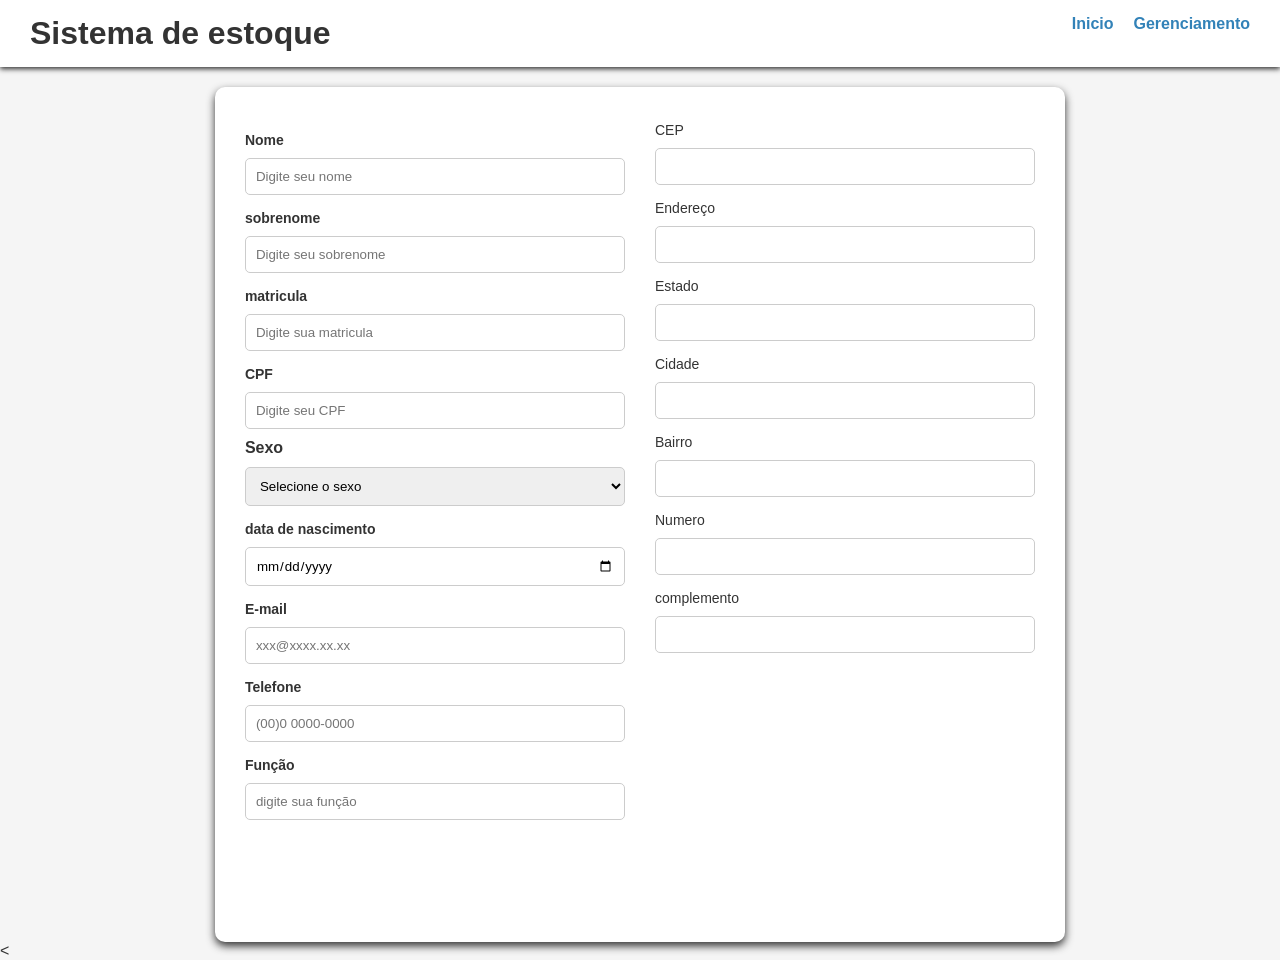
==== src/main/webapp/pages/cadastro.html @ 62e60274 "javaScript" ====
<!DOCTYPE html>
<!--
Click nbfs://nbhost/SystemFileSystem/Templates/Licenses/license-default.txt to change this license
Click nbfs://nbhost/SystemFileSystem/Templates/JSP_Servlet/Html.html to edit this template
-->
<html>
    <head>
        <link rel="stylesheet" href="../css/reset.css"/>
        <link rel="stylesheet" href="../css/color.css"/>
        <link rel="stylesheet" href="../css/cadastro.css"/>
        <title>cadastro</title>
        <meta charset="UTF-8">
        <meta name="viewport" content="width=device-width, initial-scale=1.0">
    </head>
    <body>
    <header id="header">
           <h1 id="tituloDashboard">Sistema de estoque</h1>
        <nav>
            <ul>
               <li><a href="#">Inicio</a></li>
               <li><a href="#">Gerenciamento</a></li> 
            </ul>
        </nav>
    </header>
    <main id="main">
        <form action="/cadastro" method="POST">
            <div class="container">
                <div class="dadosPessoais">
                    <label for="namefirst">Nome</label>
                    <input type="text" name="namefirst" placeholder="Digite seu nome"/>
                    <label for="sobrenome">sobrenome</label>
                    <input type="text" name="sobrenome" placeholder="Digite seu sobrenome"/>
                    <label for="matricula">matricula</label>
                    <input type="text" name="matricula" placeholder="Digite sua matricula"/>
                    <label for="cpf">CPF</label>
                    <input type="text" name="cpf" placeholder="Digite seu CPF"/>
                    <p>Sexo</p>
                    <select>
                        <option value="">Selecione o sexo</option>
                        <option value="1">Masculino</option>
                        <option value="2">Feminino</option>
                    </select>
                    <label for="dtaNascimento">data de nascimento</label>
                    <input type="date" name="dtaNascimento" id="dtaNascimento"/>
                    <label for="email">E-mail</label>
                    <input type="text" name="email" placeholder="xxx@xxxx.xx.xx"/>
                    <label for="telefone">Telefone</label>
                    <input type="tel" name="telefone" id="telefone" placeholder="(00)0 0000-0000"/>
                    <label for="funcao">Função</label>
                    <input type="text" name="funcao" id="funcao" placeholder="digite sua função">
                </div>
                <div class="containerEndereco">
                    <label for="cep">CEP</label>
                    <input type="text" name="cep" id="cep"/>
                    <label for="endereco">Endereço</label>
                    <input type="text" name="endereco" id="endereco"/>
                    <label for="estado">Estado</label>
                    <input type="text" name="estado" id="estado"/>
                    <label for="cidade">Cidade</label>
                    <input type="text" name="cidade" id="cidade"/>
                    <label for="bairro">Bairro</label>
                    <input type="text" name="bairro" id="bairro"/>
                    <label for="numero">Numero</label>
                    <input type="text" name="numero" id="numero"/>
                    <label for="complemento">complemento</label>
                    <input type="text" name="complemento" id="complemento"/>         
                </div>
                <div class="btn">
                    <button type="submit">Cadastrar</button>
                </div>
            </div>
        </form> 
    </main>
        <<script src="../Js/cep.js"></script>
    </body>
</html>
---- src/main/webapp/css/color.css ----
:root {
    /* Cores principais */
    --primary-dark: #0f4c75;
    --primary-medium: #3282b8;
    --primary-light: #bbe1fa;

    /* Cor de ação (botões / confirmação) */
    --success: #1b9c85;
    --success-hover: #157a6e;

    /* Neutros */
    --white: #ffffff;
    --gray-light: #f5f5f5;
    --gray-medium: #cccccc;
    --gray-dark: #333333;

    /* Sombra */
    --shadow-default: #333333;
}
---- src/main/webapp/css/cadastro.css ----
body{
    background-color: var(--gray-light);
    color: var(--gray-dark);
}
#header{
    display: flex;
    justify-content: space-between;
    align-content: center;
    background-color: var(--white);
    padding: 15px 30px;
    box-shadow: 0 2px 5px var(--shadow-default);
    margin-bottom: 20px;
}
#tituloCadastro{
    font-size: 22px;
    color: var(--primary-dark); 
}
nav ul{
    display: flex;
    list-style:none;
    gap: 20px;
}
nav a{
    text-decoration: none;
    color: var(--primary-medium);
    font-weight: bold;
}
nav a:hover{
    color: var(--primary-dark);
}
#main{
    display: flex;
    justify-content: center
}
.container{
    background-color: var(--white);
    padding:30px;
    border-radius: 10px;    
    box-shadow: 0 4px 8px var(--shadow-default);
    width:100%;
    max-width: 1100px;
    display: flex;
    gap: 30px;
    flex-wrap: wrap;
}
.dadosPessoais,.containerEndereco{
    flex: 1;
    min-width: 300px;
    display: flex;
    flex-direction: column;
    gap:10px;
}
label{
    font-size: 14px;
    margin-top: 5px;
}
input,select{
    padding: 10px;
    border-radius: 5px;
    border: 1px solid var(--gray-medium);
    outline:none;
    transition:0.2s;    
}
input:focus,select:focus{
    border-color: var(--primary-medium);
}
.dadosPessoais{
    margin-top: 10px;
    font-weight: bold;
}
.btn{
    width: 100%;
    display: flex;
    justify-content: center;
    margin-top: 20px;
}
.btn button{
    padding:12px 30px;
    background-color: var(--sucess);
    color: var(--white);
    border: none;
    border-radius: 8px;
    font-size:16px;
    cursor: pointer;
    transition:0.2s;
}
.btn button:hover{
    backgroud-color: var( --success-hover);
}
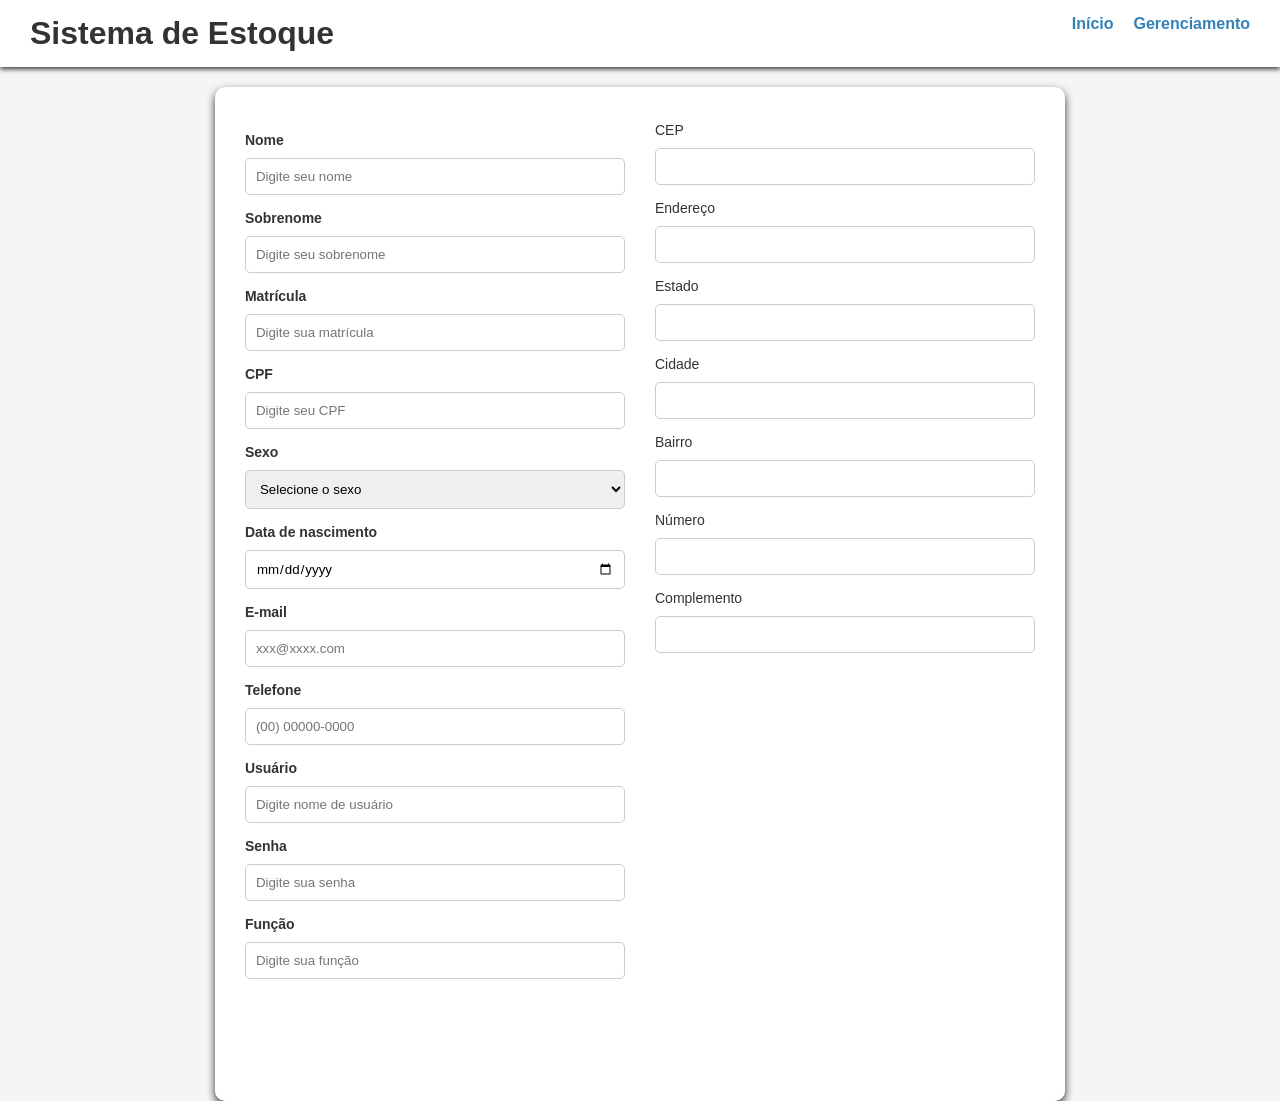
==== commit 9f89f1f4: "docker" ====
--- a/src/main/webapp/pages/cadastro.html
+++ b/src/main/webapp/pages/cadastro.html
@@ -1,76 +1,99 @@
 <!DOCTYPE html>
-<!--
-Click nbfs://nbhost/SystemFileSystem/Templates/Licenses/license-default.txt to change this license
-Click nbfs://nbhost/SystemFileSystem/Templates/JSP_Servlet/Html.html to edit this template
--->
 <html>
     <head>
         <link rel="stylesheet" href="../css/reset.css"/>
         <link rel="stylesheet" href="../css/color.css"/>
         <link rel="stylesheet" href="../css/cadastro.css"/>
-        <title>cadastro</title>
+        <title>Cadastro</title>
         <meta charset="UTF-8">
         <meta name="viewport" content="width=device-width, initial-scale=1.0">
     </head>
     <body>
-    <header id="header">
-           <h1 id="tituloDashboard">Sistema de estoque</h1>
-        <nav>
-            <ul>
-               <li><a href="#">Inicio</a></li>
-               <li><a href="#">Gerenciamento</a></li> 
-            </ul>
-        </nav>
-    </header>
-    <main id="main">
-        <form action="/cadastro" method="POST">
-            <div class="container">
-                <div class="dadosPessoais">
-                    <label for="namefirst">Nome</label>
-                    <input type="text" name="namefirst" placeholder="Digite seu nome"/>
-                    <label for="sobrenome">sobrenome</label>
-                    <input type="text" name="sobrenome" placeholder="Digite seu sobrenome"/>
-                    <label for="matricula">matricula</label>
-                    <input type="text" name="matricula" placeholder="Digite sua matricula"/>
-                    <label for="cpf">CPF</label>
-                    <input type="text" name="cpf" placeholder="Digite seu CPF"/>
-                    <p>Sexo</p>
-                    <select>
-                        <option value="">Selecione o sexo</option>
-                        <option value="1">Masculino</option>
-                        <option value="2">Feminino</option>
-                    </select>
-                    <label for="dtaNascimento">data de nascimento</label>
-                    <input type="date" name="dtaNascimento" id="dtaNascimento"/>
-                    <label for="email">E-mail</label>
-                    <input type="text" name="email" placeholder="xxx@xxxx.xx.xx"/>
-                    <label for="telefone">Telefone</label>
-                    <input type="tel" name="telefone" id="telefone" placeholder="(00)0 0000-0000"/>
-                    <label for="funcao">Função</label>
-                    <input type="text" name="funcao" id="funcao" placeholder="digite sua função">
+
+        <header id="header">
+            <h1 id="tituloDashboard">Sistema de Estoque</h1>
+            <nav>
+                <ul>
+                    <li><a href="#">Início</a></li>
+                    <li><a href="#">Gerenciamento</a></li> 
+                </ul>
+            </nav>
+        </header>
+
+        <main id="main">
+            <form action="/cadastro" method="POST">
+                <div class="container">
+
+                    <div class="dadosPessoais">
+                        <label for="namefirst">Nome</label>
+                        <input type="text" id="namefirst" name="namefirst" placeholder="Digite seu nome"/>
+
+                        <label for="sobrenome">Sobrenome</label>
+                        <input type="text" id="sobrenome" name="sobrenome" placeholder="Digite seu sobrenome"/>
+
+                        <label for="matricula">Matrícula</label>
+                        <input type="text" id="matricula" name="matricula" placeholder="Digite sua matrícula"/>
+
+                        <label for="cpf">CPF</label>
+                        <input type="text" id="cpf" name="cpf" placeholder="Digite seu CPF"/>
+
+                        <label for="sexo">Sexo</label>
+                        <select id="sexo" name="sexo">
+                            <option value="" disabled selected>Selecione o sexo</option>
+                            <option value="1">Masculino</option>
+                            <option value="2">Feminino</option>
+                        </select>
+
+                        <label for="dtaNascimento">Data de nascimento</label>
+                        <input type="date" name="dtaNascimento" id="dtaNascimento"/>
+
+                        <label for="email">E-mail</label>
+                        <input type="email" id="email" name="email" placeholder="xxx@xxxx.com"/>
+
+                        <label for="telefone">Telefone</label>
+                        <input type="tel" name="telefone" id="telefone" placeholder="(00) 00000-0000"/>
+
+                        <label for="usuario">Usuário</label>
+                        <input type="text" name="usuario" id="usuario" placeholder="Digite nome de usuário"/>
+
+                        <label for="senha">Senha</label>
+                        <input type="password" name="senha" id="senha" placeholder="Digite sua senha"/>
+
+                        <label for="funcao">Função</label>
+                        <input type="text" name="funcao" id="funcao" placeholder="Digite sua função"/>
+                    </div>
+
+                    <div class="containerEndereco">
+                        <label for="cep">CEP</label>
+                        <input type="text" name="cep" id="cep"/>
+
+                        <label for="endereco">Endereço</label>
+                        <input type="text" name="endereco" id="endereco"/>
+
+                        <label for="estado">Estado</label>
+                        <input type="text" name="estado" id="estado"/>
+
+                        <label for="cidade">Cidade</label>
+                        <input type="text" name="cidade" id="cidade"/>
+
+                        <label for="bairro">Bairro</label>
+                        <input type="text" name="bairro" id="bairro"/>
+
+                        <label for="numero">Número</label>
+                        <input type="text" name="numero" id="numero"/>
+
+                        <label for="complemento">Complemento</label>
+                        <input type="text" name="complemento" id="complemento"/>
+                    </div>
+
+                    <div class="btn">
+                        <button type="submit">Cadastrar</button>
+                    </div>
+
                 </div>
-                <div class="containerEndereco">
-                    <label for="cep">CEP</label>
-                    <input type="text" name="cep" id="cep"/>
-                    <label for="endereco">Endereço</label>
-                    <input type="text" name="endereco" id="endereco"/>
-                    <label for="estado">Estado</label>
-                    <input type="text" name="estado" id="estado"/>
-                    <label for="cidade">Cidade</label>
-                    <input type="text" name="cidade" id="cidade"/>
-                    <label for="bairro">Bairro</label>
-                    <input type="text" name="bairro" id="bairro"/>
-                    <label for="numero">Numero</label>
-                    <input type="text" name="numero" id="numero"/>
-                    <label for="complemento">complemento</label>
-                    <input type="text" name="complemento" id="complemento"/>         
-                </div>
-                <div class="btn">
-                    <button type="submit">Cadastrar</button>
-                </div>
-            </div>
-        </form> 
-    </main>
-        <<script src="../Js/cep.js"></script>
+            </form> 
+        </main>
+
+        <script src="../Js/cep.js"></script>
     </body>
-</html>
+</html>
